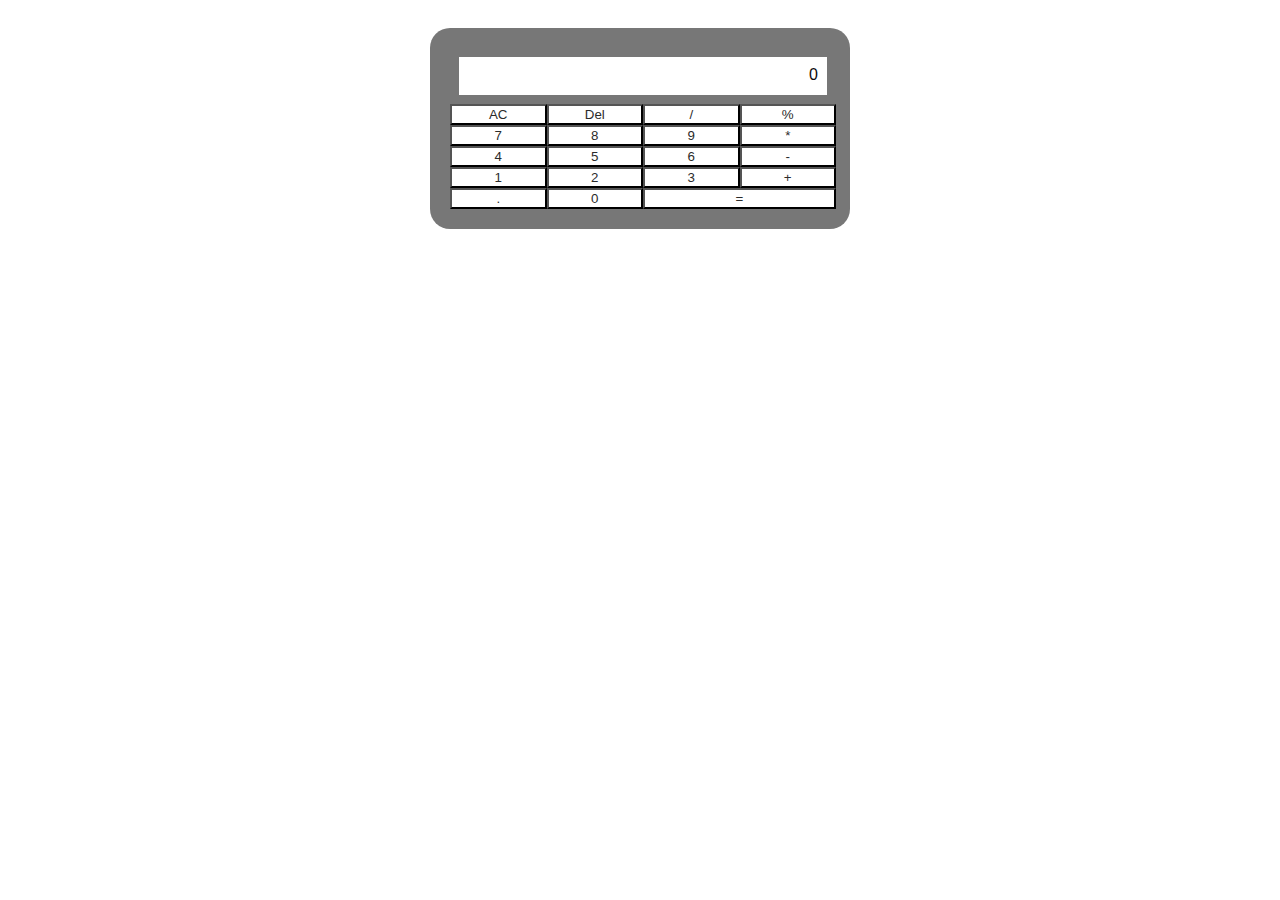
==== Calculadora/Index.html @ fef694f4 "Subiendo los proyectos realizados de la clase, los proyectos son, Calculadora, Ejercicios, numeros p" ====
<!DOCTYPE html>
<html lang="en">
<head>
    <meta charset="UTF-8">
    <meta name="viewport" content="width=device-width, initial-scale=1.0">
    <title>Document</title>
    <link rel="stylesheet" href="style.css">
</head>
<body>
    <div class="calculadora">
        <div class="pantalla">0</div>

        <Button class="btn">AC</Button>
        <button class="btn">Del</button>
        <button class="btn">/</button>
        <button class="btn">%</button>

        <button class="btn">7</button>
        <button class="btn">8</button>
        <button class="btn">9</button>
        <button class="btn">*</button>

        <button class="btn">4</button>
        <button class="btn">5</button>
        <button class="btn">6</button>
        <button class="btn">-</button>

        <button class="btn">1</button>
        <button class="btn">2</button>
        <button class="btn">3</button>
        <button class="btn">+</button>

        <button class="btn">.</button>
        <button class="btn">0</button>
        <button class="btn" id="igual">=</button>
        
    </div>
   <script src="Main.js"></script>
</body>
</html>
---- Calculadora/style.css ----
body{
    background-color: rgb(255, 255, 255);
    display: grid;
    place-items:center;
    font-family:'Trebuchet MS', 'Lucida Sans Unicode', 'Lucida Grande', 'Lucida Sans', Arial, sans-serif
   
}
.calculadora{
    background-color: rgba(101, 101, 101, 0.885);
    color: rgb(10, 10, 10);
    border-radius: 20px;
    width: 380px;
    display: grid;
    grid-template-columns: repeat(4,1fr);
    margin: 20px;
    padding: 20px;

   
}
.pantalla{
    grid-column: 1/5;
    text-align:end;
    color: rgb(11, 11, 11);
    background-color: rgb(255, 255, 255);
    margin: 9px;
    width:350px;height:20px;
    padding: 9px;


}

.btn{
    color: rgb(43, 43, 43);
    background-color: rgb(255, 255, 255);

}
#igual{
    grid-column: span 2;
}
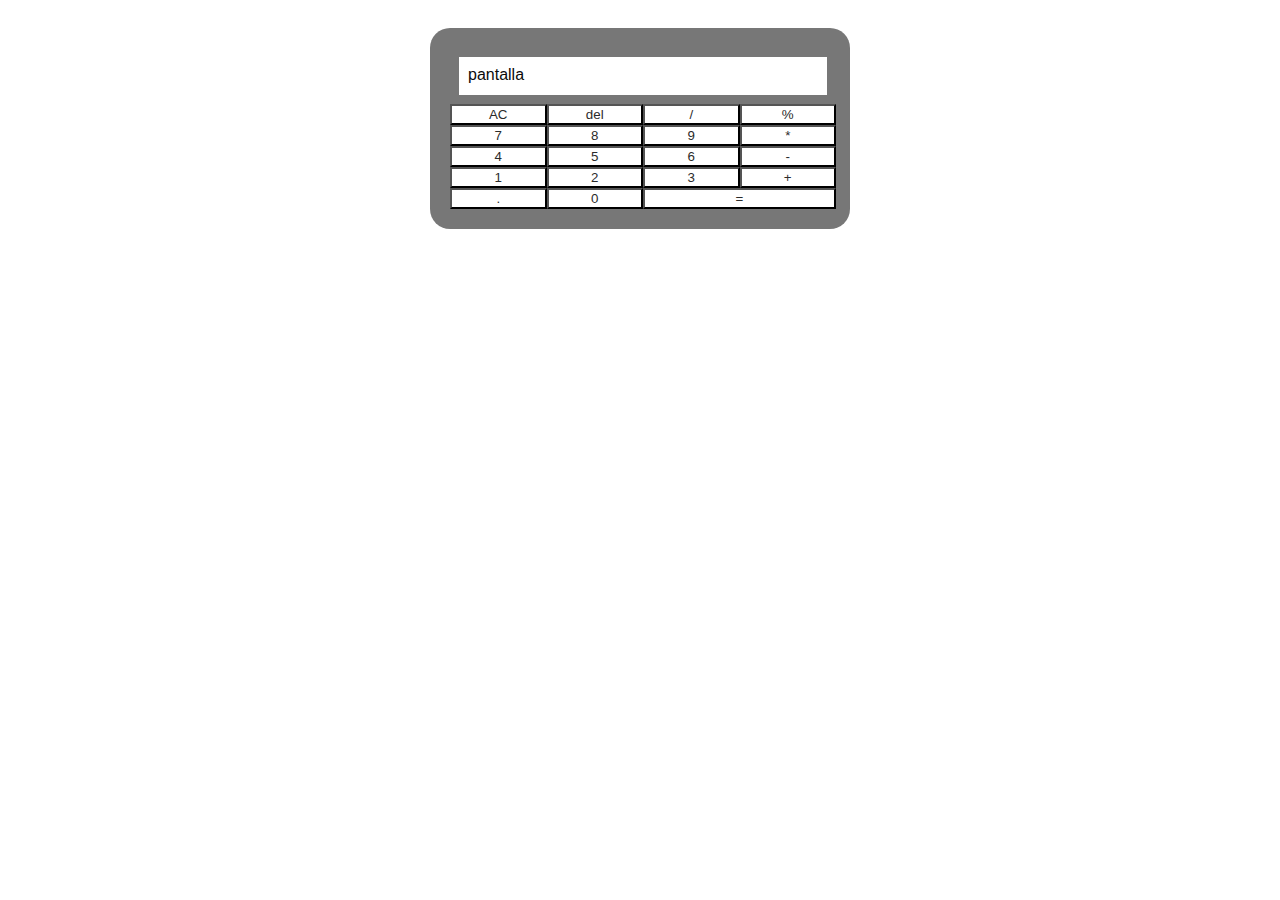
==== commit 04172a39: "actualizar codigo de calculadora" ====
--- a/Calculadora/Index.html
+++ b/Calculadora/Index.html
@@ -8,10 +8,10 @@
 </head>
 <body>
     <div class="calculadora">
-        <div class="pantalla">0</div>
+        <div class="pantalla" id="pantalla">pantalla</div>
 
         <Button class="btn">AC</Button>
-        <button class="btn">Del</button>
+        <button class="btn">del</button>
         <button class="btn">/</button>
         <button class="btn">%</button>
 
--- a/Calculadora/style.css
+++ b/Calculadora/style.css
@@ -19,7 +19,7 @@
 }
 .pantalla{
     grid-column: 1/5;
-    text-align:end;
+    text-align:left;
     color: rgb(11, 11, 11);
     background-color: rgb(255, 255, 255);
     margin: 9px;
